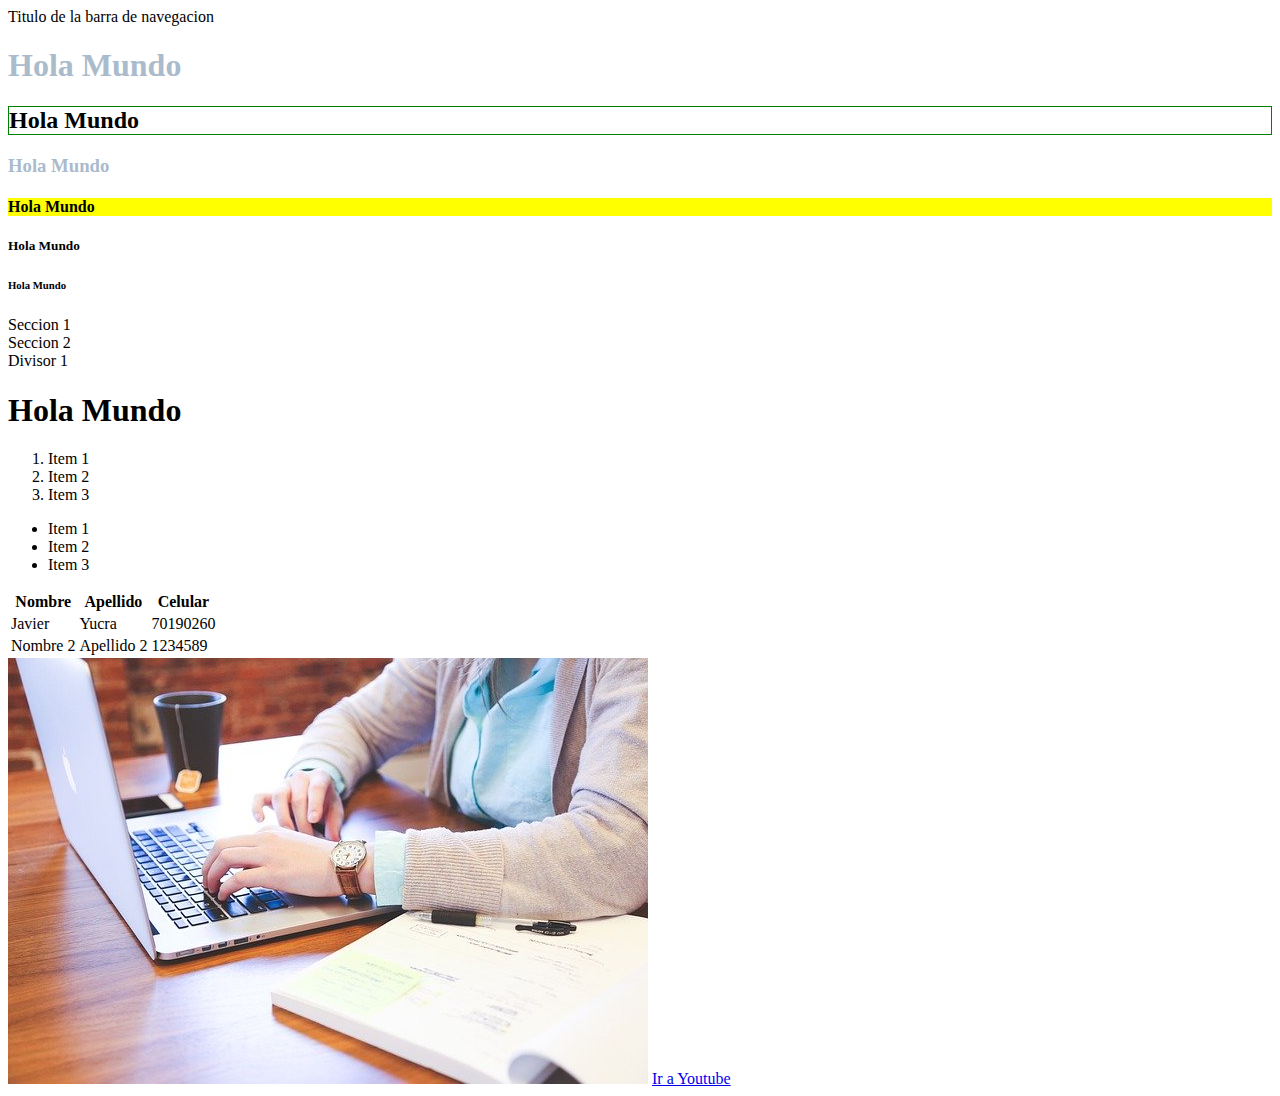
==== index.html @ 20576629 "c1" ====
<html lang="es">

	<head>
		<meta charset="UTF-8"/>
		<meta description="Instituto" content="Mi pagina institucional de informatica">
		<title>
			Mi primera pagina
		</title>
		<link rel="stylesheet" href="estilos.css">
	</head>

	<body>

		<header>
			<nav>Titulo de la barra de navegacion</nav>
		</header>
		
		<main>
			<h1 class="titular1">Hola Mundo</h1>
			<h2 id="titular2">Hola Mundo</h2>
			<h3 class="titular1">Hola Mundo</h3>
			<h4 style="background: yellow;">Hola Mundo</h4>
			<h5>Hola Mundo</h5>
			<h6>Hola Mundo</h6>

			<section>
				Seccion 1
			</section>

			<section>
				Seccion 2
			</section>

			<div>
				Divisor 1
			</div>

			<div>
				<h1>Hola Mundo</h1>
			</div>

			<ol>
				<li>Item 1</li>
				<li>Item 2</li>
				<li>Item 3</li>
			</ol>
			
			<ul>
				<li>Item 1</li>
				<li>Item 2</li>
				<li>Item 3</li>
			</ul>

			<table>
				<thead>
					<th>Nombre</th>
					<th>Apellido</th>
					<th>Celular</th>
				</thead>
				<tbody>
					<tr>
						<td>Javier</td>
						<td>Yucra</td>
						<td>70190260</td>
					</tr>
					<tr>
						<td>Nombre 2</td>
						<td>Apellido 2</td>
						<td>1234589</td>
					</tr>
				</tbody>
			</table>
			
			<img src="student.jpg" alt="Falta imagen">

			<a href="https://www.youtube.com/" target="_blank">
				Ir a Youtube
			</a>
		</main>

	</body>

</html>
---- estilos.css ----
/* CSS : Cascade Style Sheets */
.titular1{
	color: #abc;	
}
#titular2{
	border: 1px solid green ;
}
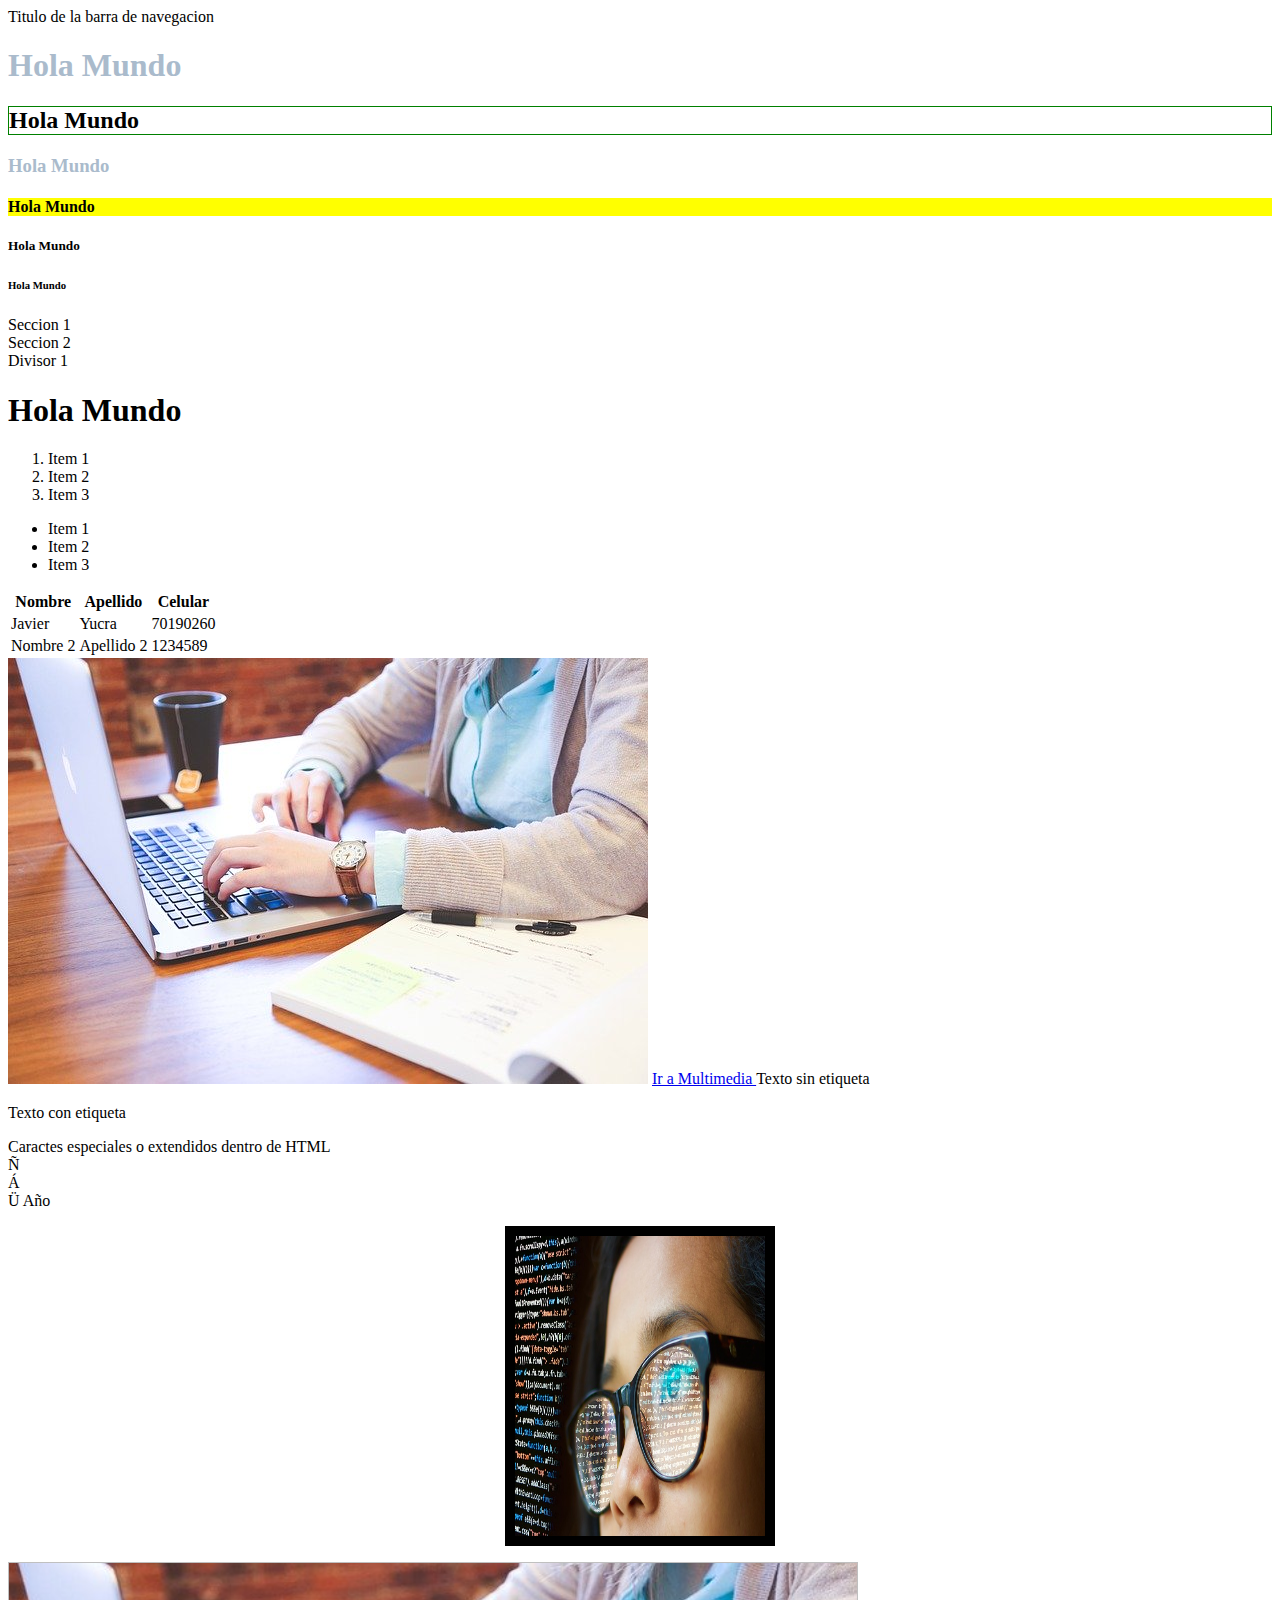
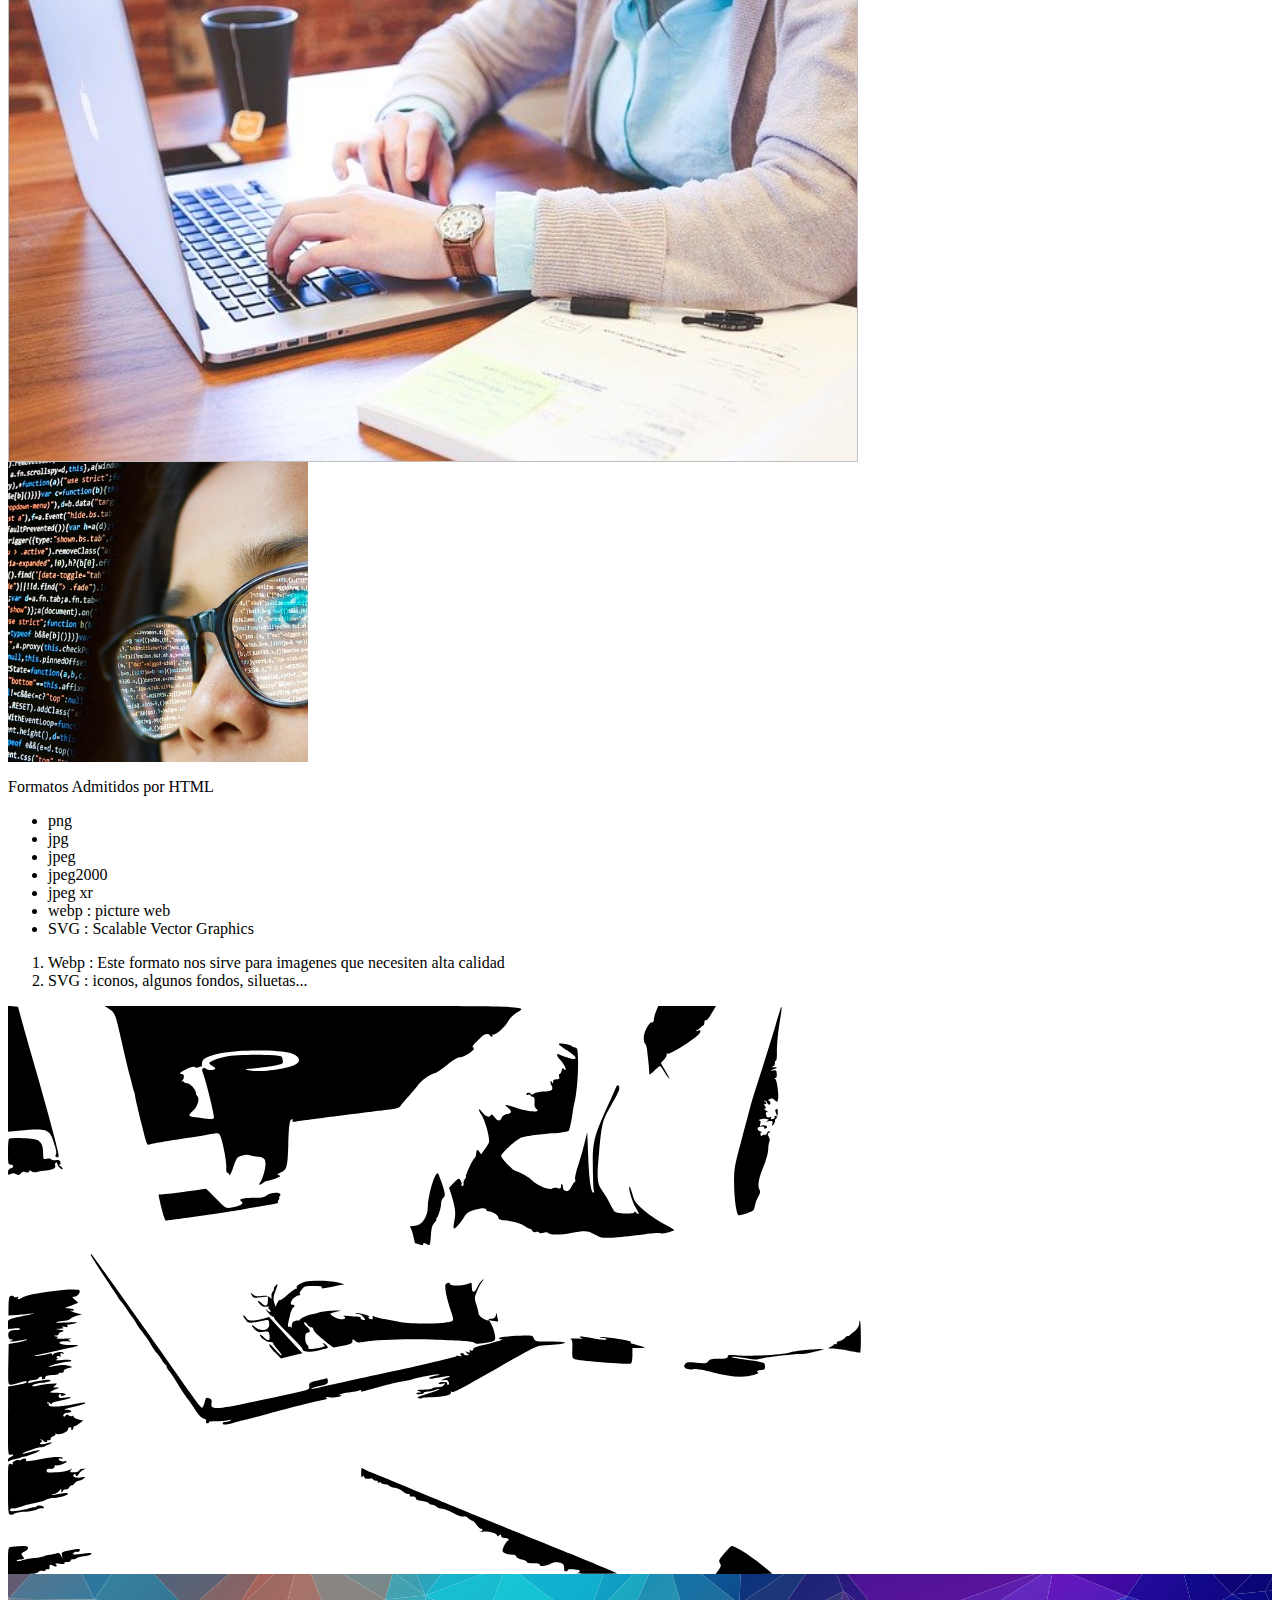
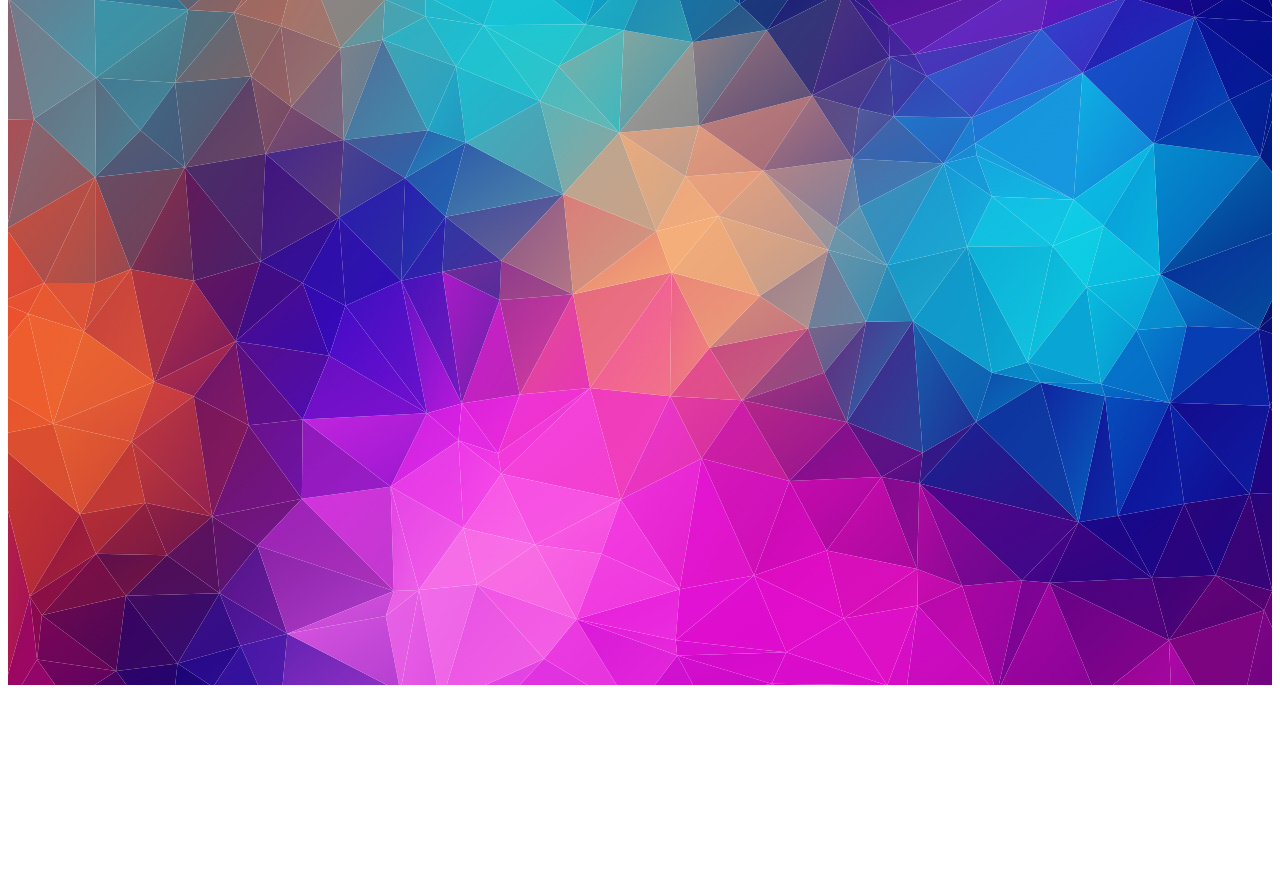
==== commit c19ed389: "c3" ====
--- a/index.html
+++ b/index.html
@@ -1,16 +1,18 @@
 <html lang="es">
 
 	<head>
+		<!-- SEO -> search engine optimization -->
 		<meta charset="UTF-8"/>
-		<meta description="Instituto" content="Mi pagina institucional de informatica">
+		<meta name="description" content="Mi pagina institucional de informatica">
+		<meta name="keywords" content="web, diseño, creacion">
+		<meta name="viewport" content="width=device-width, user-scalable=no, initial-scale=1.0, maximum-scale=1.0, minimum-scale=1.0">
 		<title>
 			Mi primera pagina
 		</title>
-		<link rel="stylesheet" href="estilos.css">
+		<link rel="stylesheet" href="css/estilos.css">
 	</head>
 
 	<body>
-
 		<header>
 			<nav>Titulo de la barra de navegacion</nav>
 		</header>
@@ -71,11 +73,56 @@
 				</tbody>
 			</table>
 			
-			<img src="student.jpg" alt="Falta imagen">
+			<img src="imagenes/student.jpg" alt="Falta imagen">
 
-			<a href="https://www.youtube.com/" target="_blank">
-				Ir a Youtube
+			<a href="multimedia.html" target="_blank">
+				Ir a Multimedia
 			</a>
+
+			Texto sin etiqueta
+
+			<p>
+				Texto con etiqueta
+			</p>
+
+			<p>
+				Caractes especiales o extendidos dentro de HTML <br>
+				&Ntilde; <br>
+				&Aacute; <br>
+				&Uuml;
+				A&ntilde;o
+			</p>
+			
+			<p align="center">
+				<img src="imagenes/est7.jpg" alt="Imagen" width="250" height="300" border="10">	
+			</p>
+
+			<img class="imagen">
+
+			<div class="contenedorImagen"></div>
+
+			<p>
+				Formatos Admitidos por HTML
+			</p>
+			<ul>
+				<li>png</li>
+				<li>jpg</li>
+				<li>jpeg</li>
+				<li>jpeg2000</li>
+				<li>jpeg xr</li>
+				<li>webp : picture web</li>
+				<li>SVG : Scalable Vector Graphics</li>
+			</ul>
+			<ol>
+				<li>Webp : Este formato nos sirve para imagenes que necesiten alta calidad</li>
+				<li>SVG : iconos, algunos fondos, siluetas...</li>
+			</ol>
+
+			<img src="imagenes/student.svg">
+
+			<img src="imagenes/fondo.svg" alt="">
+
+			<br><br><br><br><br><br><br><br><br><br><br><br>
 		</main>
 
 	</body>
--- a/css/estilos.css
+++ b/css/estilos.css
@@ -0,0 +1,26 @@
+/* CSS : Cascade Style Sheets */
+.titular1{
+	color: #abc;	
+}
+
+#titular2{
+	border: 1px solid green ;
+}
+
+.imagen{
+	background-image: url(../imagenes/student.jpg);
+	width: 850px;
+	height: 500px;
+	background-size: cover;
+}
+
+.imagen:hover{
+	background-image: url(../imagenes/est7.jpg);
+}
+
+.contenedorImagen{
+	width: 300px;
+	height: 300px;
+	background-image: url(../imagenes/est7.jpg);
+	background-size: cover;
+}